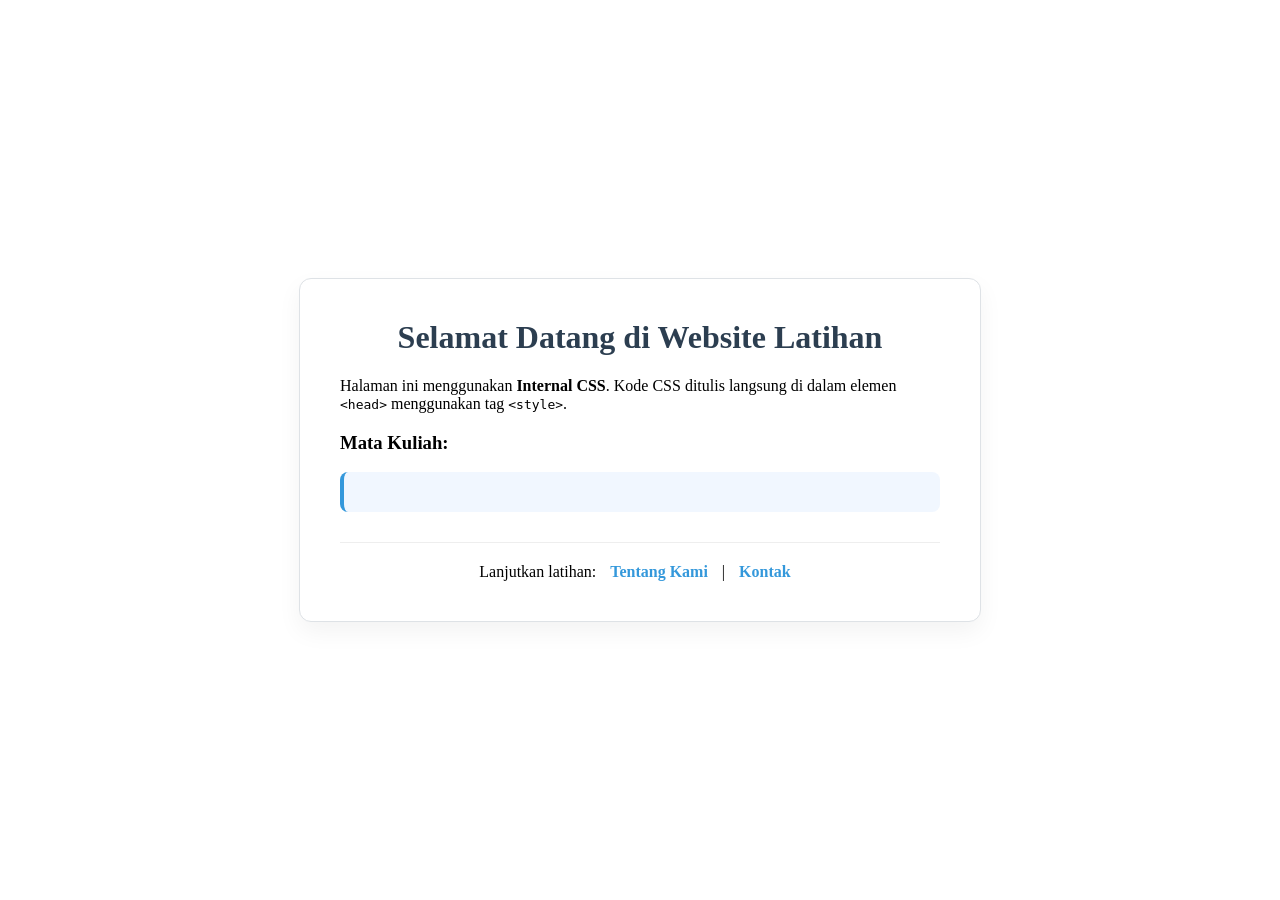
==== Praktikum Web-Desain-Modul-2-3/index.html @ b2344958 "soal latihan jurnal" ====
<!DOCTYPE html>
<html lang="id">
<head>
    <meta charset="UTF-8">
    <title>Latihan Dasar - Modul 2 & 3</title>
    <link rel="preconnect" href="https://fonts.googleapis.com">
    <link rel="preconnect" href="https://fonts.gstatic.com" crossorigin>
    <link href="https://fonts.googleapis.com/css2?family=Inter:wght@400;600;700&display=swap" rel="stylesheet">

    <!-- BAGIAN INTERNAL STYLE SHEET -->
    <style>
        :root {
            --primary-color: #3498db;
            --secondary-color: #2c3e50;
            --bg-color: #f8f9fa;
        }

        /* TODO 2: Lengkapi properti CSS agar background halaman berwarna #f4f4f4 dan font menggunakan 'Inter' atau Arial */
        body {
            /* property: value; */
            margin: 0;
            display: flex;
            align-items: center;
            justify-content: center;
            min-height: 100vh;
        }

        /* TODO 3: Perbaiki selector di bawah ini. Berdasarkan Modul 3.3.4, class harus diawali dengan titik (.) */
        .container {
            width: 90%;
            max-width: 600px;
            padding: 40px;
            background-color: white;
            border-radius: 12px;
            box-shadow: 0 10px 25px rgba(0,0,0,0.05);
            border: 1px solid #dee2e6;
        }

        h1 { 
            color: var(--secondary-color); 
            text-align: center; 
            margin-top: 0;
            font-weight: 700;
        }

        /* TODO 4: Tambahkan aturan agar semua tag <p> memiliki ukuran font 16px dan jarak antar baris (line-height) 1.6 */
        p {
            /* property: value; */
        }

        ul {
            background: #f1f7ff;
            padding: 20px 40px;
            border-radius: 8px;
            border-left: 4px solid var(--primary-color);
        }

        nav {
            margin-top: 30px;
            text-align: center;
            border-top: 1px solid #eee;
            padding-top: 20px;
        }

        nav a {
            color: var(--primary-color);
            text-decoration: none;
            font-weight: 600;
            margin: 0 10px;
        }
    </style>
</head>
    <main class="container">
        <!-- TODO 5: Lengkapi tag heading untuk judul utama (Gunakan <h1> sesuai Modul) -->
        <h1 >Selamat Datang di Website Latihan</h1>

        <p>Halaman ini menggunakan <strong>Internal CSS</strong>. Kode CSS ditulis langsung di dalam elemen <code>&lt;head&gt;</code> menggunakan tag <code>&lt;style&gt;</code>.</p>

        <h3>Mata Kuliah:</h3>
        <!-- TODO 6: Buat Unordered List berisi 3 mata kuliah: Matematika, Fisika Dasar, Informatika -->
        <ul>
            <!-- Lengkapi dengan tag <li> -->
        </ul>

        <nav>
            Lanjutkan latihan: 
            <a href="about.html">Tentang Kami</a> | 
            <a href="contact.html">Kontak</a>
        </nav>
    </main>
</html>
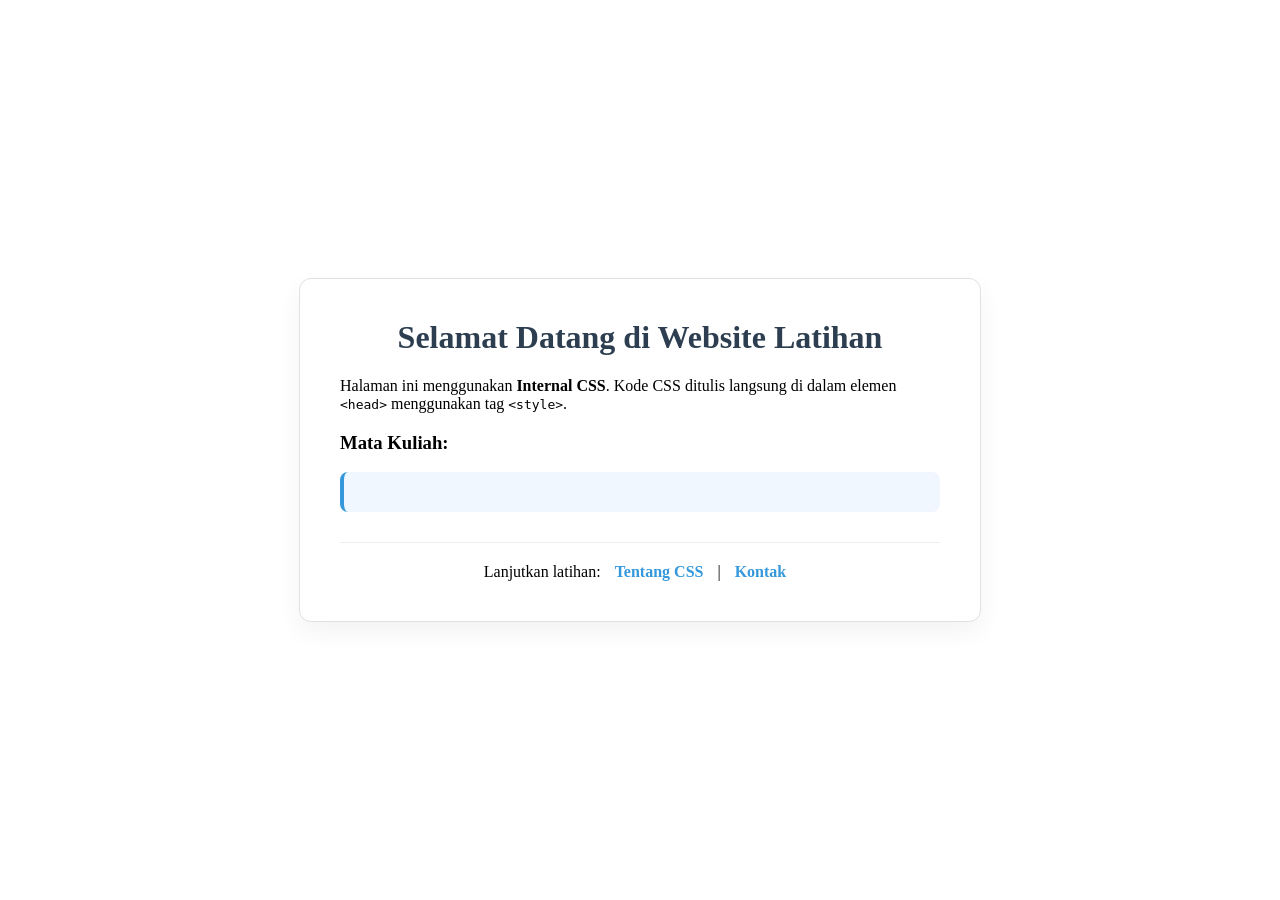
==== commit ec050909: "latihan HTML CSS" ====
--- a/Praktikum Web-Desain-Modul-2-3/index.html
+++ b/Praktikum Web-Desain-Modul-2-3/index.html
@@ -84,7 +84,7 @@
 
         <nav>
             Lanjutkan latihan: 
-            <a href="about.html">Tentang Kami</a> | 
+            <a href="about.html">Tentang CSS</a> | 
             <a href="contact.html">Kontak</a>
         </nav>
     </main>
